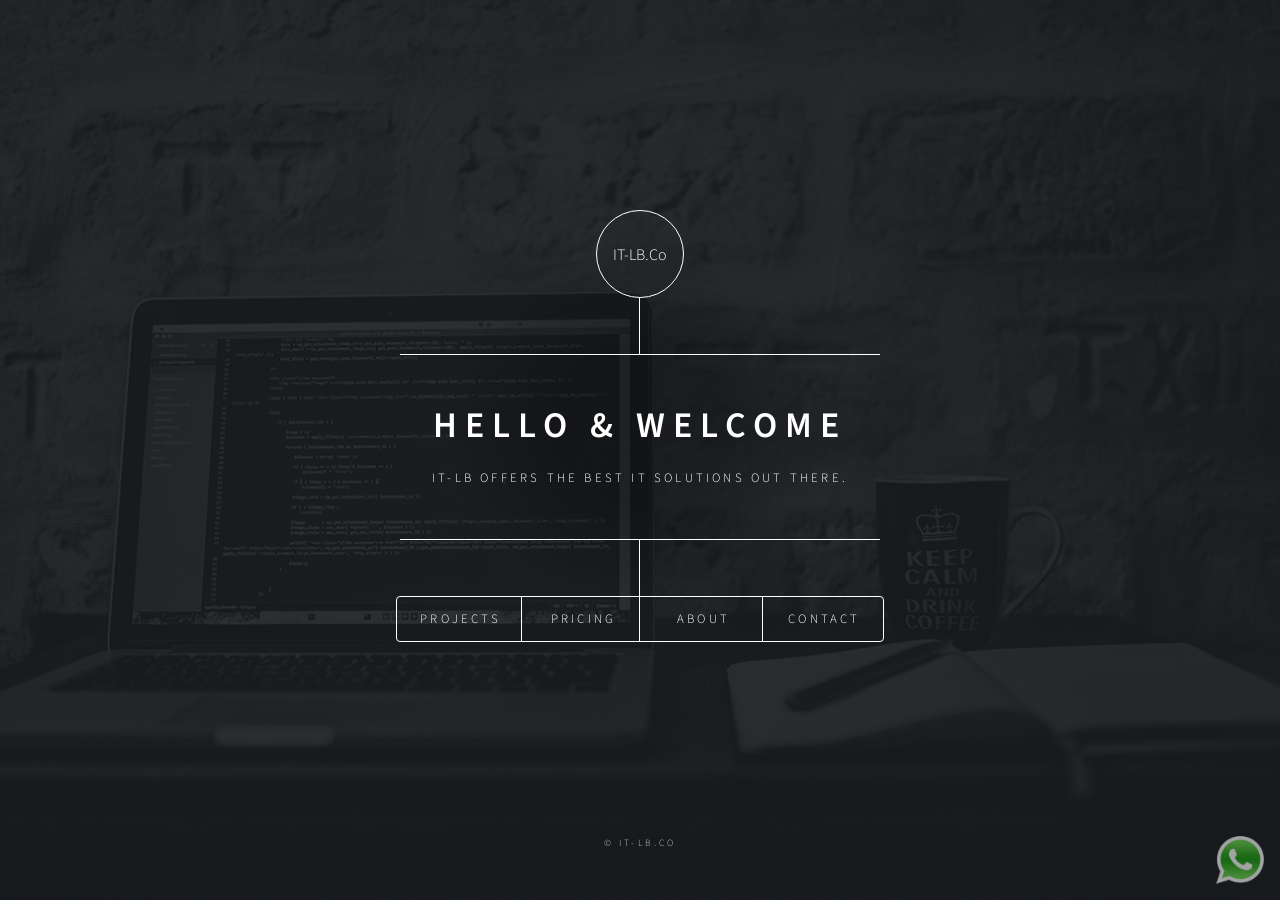
==== index.html @ b52483f4 "align buttons" ====
<!DOCTYPE html>
<!--
	it-lb.co by it-lb.co
	it-lb.co | @ice

-->
<html>
  <head>
    <title>IT-LB.Co | IT Solutions</title>
    <link rel="icon" href="/images/favicon.ico" type="image/x-icon" />
    <meta charset="utf-8" />
    <meta
      name="viewport"
      content="width=device-width, initial-scale=1, user-scalable=no"
    />

    <link rel="stylesheet" href="assets/css/main.css" />
    <noscript
      ><link rel="stylesheet" href="assets/css/noscript.css"
    /></noscript>
  </head>
  <body class="is-preload">
    <!-- Wrapper -->
    <div id="wrapper">
      <!-- Header -->
      <header id="header">
        <div class="logo">
          <span class="icon">IT-LB.Co</span>
          <!--<span class="icon fa-sith">IT-LB.Co</span>-->
        </div>
        <div class="content">
          <div class="inner">
            <h1>Hello &amp Welcome</h1>
            <p>
              It-Lb Offers The Best IT Solutions Out There.
            </p>
          </div>
        </div>
        <nav>
          <ul>
            <li><a href="#work">projects</a></li>
            <li><a href="#pricing">Pricing</a></li>
            <li><a href="#about">About</a></li>
            <li><a href="#contact">Contact</a></li>
          </ul>
        </nav>
      </header>

      <!-- Main -->
      <div class="articles" id="main">
        <!-- Work -->
        <article id="work">
          <h2 class="major">Projects</h2>
          <span class="image main">
            <span class="image main">
              <p class="text1">Check Out Some Of Our Work Here.</p>
            </span>

            <span class="image main">
              <span class="image.fit">
                <img class="image left" src="/images/kd.png" width:"40%" alt=""
                />
                <a class="link" href="https://www.kd-co.com" target="_blank"
                  >Kd-Co.com.com | Website <br />
                  <p>General Trading &amp Contrating</p>
                </a>
              </span>
            </span>
            <span class="image main">
              <span class="image.fit">
                <img class="image left" src="/images/wk.png" width:"40%" alt=""
                />
                <a class="link" href="https://www.wkfacades.com" target="_blank"
                  >Wkfacades.com | Website <br />
                  <p>Facade Services</p></a
                >
              </span>
            </span>
            <span class="image main">
              <span class="image.fit">
                <img class="image left" src="/images/blood.png" width:"40%"
                alt="" />
                <a class="link" href="#work" target=""
                  >Blood Donation | App <br />
                  <p>Blood Donation Lebanon</p></a
                >
              </span>
            </span>
            <span class="image main">
              <span class="image.fit">
                <img class="image left" src="/images/it-lb.png" width:"40%"
                alt="" />
                <a class="link" href="https://www.it-lb.co" target=""
                  >IT-LB.Co| Website <br />
                  <p>You Are Here</p></a
                >
              </span>
            </span>
            <span class="image.fit">
              <hr />
              <div class="work1">
                <p class="work11">
                  Let's Work Together!
                  <button
                    class="contact1"
                    onclick="window.location.href='#contact'"
                  >
                    Contact
                  </button>
                </p>
              </div>
            </span>
          </span>
        </article>

        <!-- pricing -->
        <article id="pricing">
          <h2 class="major">Pricing</h2>
          <h3>Cheapest Offers Out There. Starting At FREE Hosting</h3>

          <span class="image fit">
            <ul class="price-list">
              <li>
                <h2>Basic</h2>
                <h3>
                  - FREE Hosting Offer Save up to $150 Annually<br />
                  - Starting At $50 For Full Custom Site<br />
                  - Perfect For Small To Medium Businesses, Portfoilios &amp
                  Anyone Who Wants An Online Presence<br />
                  - One Custom Domain Email You Can Send And Receive From<br />
                  - Mobile Friendly &amp RESPONSIVE <br />
                </h3>
              </li>
              <li>
                <h2>Advanced</h2>
                <h3>
                  - Take Your Site To The Next Level<br />
                  - Full Custom Site Tailored To Your Needs<br />
                  - Suits Any Business, Portfoilios &amp Anyone Who Wants An
                  Online Presence<br />
                  - Fully Mobile Friendly &amp RESPONSIVE <br />
                  - Packed With Features <br />
                  - SEO Optimized <br />
                </h3>
              </li>
            </ul>

            <span class="image main">
              <hr />
              <div class="work1">
                <p class="work11">
                  Let's Work Together!<button
                    class="contact1"
                    onclick="window.location.href='#contact'"
                  >
                    Contact
                  </button>
                </p>
              </div>
            </span>
          </span>
        </article>

        <!-- About -->
        <article id="about">
          <h2 class="major">About</h2>

          <h3>
            IT-Lb.co Is Lebanon Based, We Offer Quality IT Solutions That Suits
            your Business Needs.<br /><br />
            A Web Presence Is Key For Any Company That Has To Compete In This
            Evergrowing internet world.<br /><br />
            Get Your Website Tailor Built To Your Needs Today<br />
          </h3>
          <span class="image main">
            <hr />
            <div class="work1">
              <p class="work11">
                View Some Of Our Projects<button
                  class="contact1"
                  onclick="window.location.href='#work'"
                >
                  Projects
                </button>
              </p>
            </div>

            <hr />
            <div class="work1">
              <p class="work12">
                Contact Us Here<button
                  class="contact11"
                  onclick="window.location.href='#contact'"
                >
                  Contact
                </button>
              </p>
            </div>
          </span>
        </article>

        <!-- Contact -->
        <article id="contact">
          <h2 class="major">Contact</h2>
          <h3>Get In Touch Today To Build Your Next Project</h3>

          <form method="post" action="https://formspree.io/xyynpwwl">
            <div class="fields">
              <div class="field half">
                <label for="name">Name</label>
                <input type="text" name="name" id="name" />
              </div>
              <div class="field half">
                <label for="email">Email</label>
                <input type="text" name="email" id="email" />
              </div>
              <div class="field">
                <label for="message">Message</label>
                <textarea name="message" id="message" rows="4"></textarea>
              </div>
            </div>
            <ul class="actions">
              <li>
                <input type="submit" value="Send Message" class="primary" />
              </li>
              <li><input type="reset" value="Reset" /></li>
            </ul>
          </form>
        </article>
      </div>

      <!-- Footer -->
      <footer id="footer">
        <p class="copyright">&copy; it-lb.co</p>
      </footer>
    </div>
    <div id="wa">
      <a href="https://api.whatsapp.com/send?phone=96171290661" target="_blank">
        <img src="/images/wa-logo.png" alt="WhatsApp" />
      </a>
      <!--<img href="" src="/images/wa-logo.png" alt="">-->
    </div>

    <!-- BG -->
    <div id="bg"></div>

    <!-- Scripts -->
    <script src="assets/js/jquery.min.js"></script>
    <script src="assets/js/browser.min.js"></script>
    <script src="assets/js/breakpoints.min.js"></script>
    <script src="assets/js/util.js"></script>
    <script src="assets/js/main.js"></script>
  </body>
</html>
---- assets/css/main.css ----
@import url(fontawesome-all.min.css);
@import url("https://fonts.googleapis.com/css?family=Source+Sans+Pro:300italic,600italic,300,600");

/*
	Dimension by HTML5 UP
	html5up.net | @ajlkn
	Free for personal and commercial use under the CCA 3.0 license (html5up.net/license)
*/

html,
body,
div,
span,
applet,
object,
iframe,
h1,
h2,
h3,
h4,
h5,
h6,
p,
blockquote,
pre,
a,
abbr,
acronym,
address,
big,
cite,
code,
del,
dfn,
em,
img,
ins,
kbd,
q,
s,
samp,
small,
strike,
strong,
sub,
sup,
tt,
var,
b,
u,
i,
center,
dl,
dt,
dd,
ol,
ul,
li,
fieldset,
form,
label,
legend,
table,
caption,
tbody,
tfoot,
thead,
tr,
th,
td,
article,
aside,
canvas,
details,
embed,
figure,
figcaption,
footer,
header,
hgroup,
menu,
nav,
output,
ruby,
section,
summary,
time,
mark,
audio,
video {
  margin: 0;
  padding: 0;
  border: 0;
  font-size: 100%;
  font: inherit;
  vertical-align: baseline;
}

article,
aside,
details,
figcaption,
figure,
footer,
header,
hgroup,
menu,
nav,
section {
  display: block;
}

body {
  line-height: 1;
}

ol,
ul {
  list-style: none;
}

blockquote,
q {
  quotes: none;
}

blockquote:before,
blockquote:after,
q:before,
q:after {
  content: "";
  content: none;
}

table {
  border-collapse: collapse;
  border-spacing: 0;
}

body {
  -webkit-text-size-adjust: none;
}

mark {
  background-color: transparent;
  color: inherit;
}

input::-moz-focus-inner {
  border: 0;
  padding: 0;
}

input,
select,
textarea {
  -moz-appearance: none;
  -webkit-appearance: none;
  -ms-appearance: none;
  appearance: none;
}

/* Basic */

@-ms-viewport {
  width: device-width;
}

@media screen and (max-width: 480px) {
  html,
  body {
    min-width: 320px;
  }
}

html {
  box-sizing: border-box;
}

*,
*:before,
*:after {
  box-sizing: inherit;
}

body {
  background: #1b1f22;
}

body.is-preload *,
body.is-preload *:before,
body.is-preload *:after {
  -moz-animation: none !important;
  -webkit-animation: none !important;
  -ms-animation: none !important;
  animation: none !important;
  -moz-transition: none !important;
  -webkit-transition: none !important;
  -ms-transition: none !important;
  transition: none !important;
}

/* Type */

html {
  font-size: 16pt;
}

@media screen and (max-width: 1680px) {
  html {
    font-size: 12pt;
  }
}

@media screen and (max-width: 736px) {
  html {
    font-size: 11pt;
  }
  #work {
    display: -ms-flexbox !important;
  }
  #work .work1 {
    max-width: 100%;
    align-items: inherit !important;
  }
  #work .work1 .contact1 {
    margin-left: 10pt !important;
    max-width: 100%;
    font-size: 8pt;
    text-align: center !important;
  }
  #work .work11 {
    max-width: 100%;
    font-size: 12pt;
    text-align: center !important;
  }
  #pricing {
    display: -ms-flexbox !important;
  }
  #pricing .work1 {
    max-width: 100%;
    align-items: inherit !important;
  }
  #pricing .work1 .contact1 {
    margin-left: 10pt !important;
    max-width: 100%;
    font-size: 9pt;
    text-align: center !important;
  }
  #pricing .work11 {
    max-width: 100%;
    font-size: 12pt;
    text-align: center !important;
  }
  #about {
    display: -ms-flexbox !important;
  }
  #about .work1 {
    max-width: 100%;
    align-items: inherit !important;
  }
  #about .work1 .contact1 {
    margin-left: 3pt !important;
    max-width: 100%;
    font-size: 8pt;
    text-align: center !important;
  }
  #about .work1 .contact11 {
    margin-left: 50pt !important;
    max-width: 100%;
    font-size: 8pt;
    text-align: center !important;
  }
  #about .work11 {
    max-width: 100%;
    font-size: 12pt;
    text-align: center !important;
  }
  #about .work12 {
    padding-left: 2pt !important;
    max-width: 100%;
    font-size: 12pt;
    text-align: center !important;
  }
}

@media screen and (max-width: 360px) {
  html {
    font-size: 10pt;
  }
}

body,
input,
select,
textarea {
  color: #ffffff;
  font-family: "Source Sans Pro", sans-serif;
  font-weight: 300;
  font-size: 1rem;
  line-height: 1.65;
}

a {
  -moz-transition: color 0.2s ease-in-out, background-color 0.2s ease-in-out,
    border-bottom-color 0.2s ease-in-out;
  -webkit-transition: color 0.2s ease-in-out, background-color 0.2s ease-in-out,
    border-bottom-color 0.2s ease-in-out;
  -ms-transition: color 0.2s ease-in-out, background-color 0.2s ease-in-out,
    border-bottom-color 0.2s ease-in-out;
  transition: color 0.2s ease-in-out, background-color 0.2s ease-in-out,
    border-bottom-color 0.2s ease-in-out;
  border-bottom: dotted 1px rgba(255, 255, 255, 0.5);
  text-decoration: none;
  color: inherit;
}

a:hover {
  border-bottom-color: transparent;
}

strong,
b {
  color: #ffffff;
  font-weight: 600;
}

em,
i {
  font-style: italic;
}

p {
  margin: 0 0 2rem 0;
}

h1,
h4,
h5,
h6 {
  color: #ffffff;
  font-weight: 600;
  line-height: 1.5;
  margin: 0 0 1rem 0;
  text-transform: uppercase;
  letter-spacing: 0.2rem;
}
h2,
h3 {
  color: #ffffff;
  font-weight: 600;
  line-height: 1.5;
  margin: 0 0 1rem 0;

  letter-spacing: 0.2rem;
}
h1 a,
h2 a,
h3 a,
h4 a,
h5 a,
h6 a {
  color: inherit;
  text-decoration: none;
}

h1.major,
h2.major,
h3.major,
h4.major,
h5.major,
h6.major {
  border-bottom: solid 1px #ffffff;
  width: -moz-max-content;
  width: -webkit-max-content;
  width: -ms-max-content;
  width: max-content;
  padding-bottom: 0.5rem;
  margin: 0 0 2rem 0;
}

h1 {
  font-size: 2.25rem;
  line-height: 1.3;
  letter-spacing: 0.5rem;
}

h2 {
  font-size: 1.5rem;
  line-height: 1.4;
  letter-spacing: 0.5rem;
}

h3 {
  font-size: 1rem;
}

h4 {
  font-size: 0.8rem;
}

h5 {
  font-size: 0.7rem;
}

h6 {
  font-size: 0.6rem;
}

@media screen and (max-width: 736px) {
  h1 {
    font-size: 1.75rem;
    line-height: 1.4;
  }

  h2 {
    font-size: 1.25em;
    line-height: 1.5;
  }
}

sub {
  font-size: 0.8rem;
  position: relative;
  top: 0.5rem;
}

sup {
  font-size: 0.8rem;
  position: relative;
  top: -0.5rem;
}

blockquote {
  border-left: solid 4px #ffffff;
  font-style: italic;
  margin: 0 0 2rem 0;
  padding: 0.5rem 0 0.5rem 2rem;
}

code {
  background: rgba(255, 255, 255, 0.075);
  border-radius: 4px;
  font-family: "Courier New", monospace;
  font-size: 0.9rem;
  margin: 0 0.25rem;
  padding: 0.25rem 0.65rem;
}

pre {
  -webkit-overflow-scrolling: touch;
  font-family: "Courier New", monospace;
  font-size: 0.9rem;
  margin: 0 0 2rem 0;
}

pre code {
  display: block;
  line-height: 1.75;
  padding: 1rem 1.5rem;
  overflow-x: auto;
}

hr {
  border: 0;
  border-bottom: solid 1px #ffffff;
  margin: 2.75rem 0;
}

.align-left {
  text-align: left;
}

.align-center {
  text-align: center;
}

.align-right {
  text-align: right;
}

/* Form */

form {
  margin: 0 0 2rem 0;
}

form > :last-child {
  margin-bottom: 0;
}

form > .fields {
  display: -moz-flex;
  display: -webkit-flex;
  display: -ms-flex;
  display: flex;

  -moz-flex-wrap: wrap;
  -webkit-flex-wrap: wrap;
  -ms-flex-wrap: wrap;
  flex-wrap: wrap;
  width: calc(100% + 3rem);
  margin: -1.5rem 0 2rem -1.5rem;
}

form > .fields > .field {
  -moz-flex-grow: 0;
  -webkit-flex-grow: 0;
  -ms-flex-grow: 0;
  flex-grow: 0;
  -moz-flex-shrink: 0;
  -webkit-flex-shrink: 0;
  -ms-flex-shrink: 0;
  flex-shrink: 0;
  padding: 1.5rem 0 0 1.5rem;
  width: calc(100% - 1.5rem);
}

form > .fields > .field.half {
  width: calc(50% - 0.75rem);
}

form > .fields > .field.third {
  width: calc(100% / 3 - 0.5rem);
}

form > .fields > .field.quarter {
  width: calc(25% - 0.375rem);
}

@media screen and (max-width: 480px) {
  form > .fields {
    width: calc(100% + 3rem);
    margin: -1.5rem 0 2rem -1.5rem;
  }

  form > .fields > .field {
    padding: 1.5rem 0 0 1.5rem;
    width: calc(100% - 1.5rem);
  }

  form > .fields > .field.half {
    width: calc(100% - 1.5rem);
  }

  form > .fields > .field.third {
    width: calc(100% - 1.5rem);
  }

  form > .fields > .field.quarter {
    width: calc(100% - 1.5rem);
  }
}

label {
  color: #ffffff;
  display: block;
  font-size: 0.8rem;
  font-weight: 300;
  letter-spacing: 0.2rem;
  line-height: 1.5;
  margin: 0 0 1rem 0;
  text-transform: uppercase;
}

input[type="text"],
input[type="password"],
input[type="email"],
input[type="tel"],
select,
textarea {
  -moz-appearance: none;
  -webkit-appearance: none;
  -ms-appearance: none;
  appearance: none;
  -moz-transition: border-color 0.2s ease-in-out, box-shadow 0.2s ease-in-out,
    background-color 0.2s ease-in-out;
  -webkit-transition: border-color 0.2s ease-in-out, box-shadow 0.2s ease-in-out,
    background-color 0.2s ease-in-out;
  -ms-transition: border-color 0.2s ease-in-out, box-shadow 0.2s ease-in-out,
    background-color 0.2s ease-in-out;
  transition: border-color 0.2s ease-in-out, box-shadow 0.2s ease-in-out,
    background-color 0.2s ease-in-out;
  background-color: transparent;
  border-radius: 4px;
  border: solid 1px #ffffff;
  color: inherit;
  display: block;
  outline: 0;
  padding: 0 1rem;
  text-decoration: none;
  width: 100%;
}

input[type="text"]:invalid,
input[type="password"]:invalid,
input[type="email"]:invalid,
input[type="tel"]:invalid,
select:invalid,
textarea:invalid {
  box-shadow: none;
}

input[type="text"]:focus,
input[type="password"]:focus,
input[type="email"]:focus,
input[type="tel"]:focus,
select:focus,
textarea:focus {
  background: rgba(255, 255, 255, 0.075);
  border-color: #ffffff;
  box-shadow: 0 0 0 1px #ffffff;
}

select {
  background-image: url("data:image/svg+xml;charset=utf8,%3Csvg xmlns='http://www.w3.org/2000/svg' width='40' height='40' preserveAspectRatio='none' viewBox='0 0 40 40'%3E%3Cpath d='M9.4,12.3l10.4,10.4l10.4-10.4c0.2-0.2,0.5-0.4,0.9-0.4c0.3,0,0.6,0.1,0.9,0.4l3.3,3.3c0.2,0.2,0.4,0.5,0.4,0.9 c0,0.4-0.1,0.6-0.4,0.9L20.7,31.9c-0.2,0.2-0.5,0.4-0.9,0.4c-0.3,0-0.6-0.1-0.9-0.4L4.3,17.3c-0.2-0.2-0.4-0.5-0.4-0.9 c0-0.4,0.1-0.6,0.4-0.9l3.3-3.3c0.2-0.2,0.5-0.4,0.9-0.4S9.1,12.1,9.4,12.3z' fill='%23ffffff' /%3E%3C/svg%3E");
  background-size: 1.25rem;
  background-repeat: no-repeat;
  background-position: calc(100% - 1rem) center;
  height: 2.75rem;
  padding-right: 2.75rem;
  text-overflow: ellipsis;
}

select option {
  color: #ffffff;
  background: #1b1f22;
}

select:focus::-ms-value {
  background-color: transparent;
}

select::-ms-expand {
  display: none;
}

input[type="text"],
input[type="password"],
input[type="email"],
select {
  height: 2.75rem;
}

textarea {
  padding: 0.75rem 1rem;
}

input[type="checkbox"],
input[type="radio"] {
  -moz-appearance: none;
  -webkit-appearance: none;
  -ms-appearance: none;
  appearance: none;
  display: block;
  float: left;
  margin-right: -2rem;
  opacity: 0;
  width: 1rem;
  z-index: -1;
}

input[type="checkbox"] + label,
input[type="radio"] + label {
  text-decoration: none;
  -moz-user-select: none;
  -webkit-user-select: none;
  -ms-user-select: none;
  user-select: none;
  color: #ffffff;
  cursor: pointer;
  display: inline-block;
  font-size: 0.8rem;
  font-weight: 300;
  margin: 0 0 0.5rem 0;
  padding-left: 2.65rem;
  padding-right: 0.75rem;
  position: relative;
}

input[type="checkbox"] + label:before,
input[type="radio"] + label:before {
  -moz-osx-font-smoothing: grayscale;
  -webkit-font-smoothing: antialiased;
  display: inline-block;
  font-style: normal;
  font-variant: normal;
  text-rendering: auto;
  line-height: 1;
  text-transform: none !important;
  font-family: "Font Awesome 5 Free";
  font-weight: 900;
}

input[type="checkbox"] + label:before,
input[type="radio"] + label:before {
  -moz-transition: border-color 0.2s ease-in-out, box-shadow 0.2s ease-in-out,
    background-color 0.2s ease-in-out;
  -webkit-transition: border-color 0.2s ease-in-out, box-shadow 0.2s ease-in-out,
    background-color 0.2s ease-in-out;
  -ms-transition: border-color 0.2s ease-in-out, box-shadow 0.2s ease-in-out,
    background-color 0.2s ease-in-out;
  transition: border-color 0.2s ease-in-out, box-shadow 0.2s ease-in-out,
    background-color 0.2s ease-in-out;
  border-radius: 4px;
  border: solid 1px #ffffff;
  content: "";
  display: inline-block;
  height: 1.65rem;
  left: 0;
  line-height: 1.65rem;
  position: absolute;
  text-align: center;
  top: -0.15rem;
  width: 1.65rem;
}

input[type="checkbox"]:checked + label:before,
input[type="radio"]:checked + label:before {
  background: #ffffff !important;
  border-color: #ffffff !important;
  color: #1b1f22;
  content: "\f00c";
}

input[type="checkbox"]:focus + label:before,
input[type="radio"]:focus + label:before {
  background: rgba(255, 255, 255, 0.075);
  border-color: #ffffff;
  box-shadow: 0 0 0 1px #ffffff;
}

input[type="checkbox"] + label:before {
  border-radius: 4px;
}

input[type="radio"] + label:before {
  border-radius: 100%;
}

::-webkit-input-placeholder {
  color: rgba(255, 255, 255, 0.5) !important;
  opacity: 1;
}

:-moz-placeholder {
  color: rgba(255, 255, 255, 0.5) !important;
  opacity: 1;
}

::-moz-placeholder {
  color: rgba(255, 255, 255, 0.5) !important;
  opacity: 1;
}

:-ms-input-placeholder {
  color: rgba(255, 255, 255, 0.5) !important;
  opacity: 1;
}

.formerize-placeholder {
  color: rgba(255, 255, 255, 0.5) !important;
  opacity: 1;
}

/* Box */

.box {
  border-radius: 4px;
  border: solid 1px #ffffff;
  margin-bottom: 2rem;
  padding: 1.5em;
}

.box > :last-child,
.box > :last-child > :last-child,
.box > :last-child > :last-child > :last-child {
  margin-bottom: 0;
}

.box.alt {
  border: 0;
  border-radius: 0;
  padding: 0;
}

/* Icon */

.icon {
  text-decoration: none;
  border-bottom: none;
  position: relative;
}

.icon:before {
  -moz-osx-font-smoothing: grayscale;
  -webkit-font-smoothing: antialiased;
  display: inline-block;
  font-style: normal;
  font-variant: normal;
  text-rendering: auto;
  line-height: 1;
  text-transform: none !important;
  font-family: "Font Awesome 5 Free";
  font-weight: 400;
}

.icon > .label {
  display: none;
}

.icon:before {
  line-height: inherit;
}

.icon.solid:before {
  font-weight: 900;
}

.icon.brands:before {
  font-family: "Font Awesome 5 Brands";
}

/* Image */

.image {
  border-radius: 4px;
  border: 0;
  display: inline-block;
  position: relative;
}

.image:before {
  pointer-events: none;

  background-image: url("../../images/overlay.png");
  background-color: rgba(19, 21, 25, 0.5);
  border-radius: 4px;
  content: "";
  display: block;
  height: 100%;
  left: 0;
  opacity: 0.5;
  position: absolute;
  top: 0;
  width: 100%;
}

.image img {
  border-radius: 4px;
  display: block;
  max-width: 40%;
}

.image.left,
.image.right {
  max-width: 40%;
}

.image.left img,
.image.right img {
  width: 100%;
}

.image.left {
  float: left;
  padding: 0 1.5em 0 0;
  top: 0em;
}

.image.right {
  float: right;
  padding: 0 0 1em 1.5em;
  top: 0.25em;
}

.image.fit {
  display: block;
  margin: 0 0 1rem 0;
  width: 100%;
  align-items: center;
  align-self: center;
}

.image.fit img {
  width: 40%;
  max-width: 40%;
}

.image.main {
  display: block;
  margin: 1.5rem 0;
  width: 100%;

  float: right;
  text-align: center;
}

.image.main img {
  width: 100%;
}

@media screen and (max-width: 736px) {
  .image.main {
    margin: 2rem 0;
  }
}

@media screen and (max-width: 480px) {
  .image.main {
    margin: 1.5rem 0;
  }
}

/* List */

ol {
  list-style: decimal;
  margin: 0 0 2rem 0;
  padding-left: 1.25em;
}

ol li {
  padding-left: 0.25em;
}

ul {
  list-style: disc;
  margin: 0 0 2rem 0;
  padding-left: 1em;
}

ul li {
  padding-left: 0.5em;
}

ul.alt {
  list-style: none;
  padding-left: 0;
}

ul.alt li {
  border-top: solid 1px #ffffff;
  padding: 0.5em 0;
}

ul.alt li:first-child {
  border-top: 0;
  padding-top: 0;
}

dl {
  margin: 0 0 2rem 0;
}

dl dt {
  display: block;
  font-weight: 600;
  margin: 0 0 1rem 0;
}

dl dd {
  margin-left: 2rem;
}

/* Actions */

ul.actions {
  display: -moz-flex;
  display: -webkit-flex;
  display: -ms-flex;
  display: flex;
  cursor: default;
  list-style: none;
  margin-left: -1rem;
  padding-left: 0;
}

ul.actions li {
  padding: 0 0 0 1rem;
  vertical-align: middle;
}

ul.actions.special {
  -moz-justify-content: center;
  -webkit-justify-content: center;
  -ms-justify-content: center;
  justify-content: center;
  width: 100%;
  margin-left: 0;
}

ul.actions.special li:first-child {
  padding-left: 0;
}

ul.actions.stacked {
  -moz-flex-direction: column;
  -webkit-flex-direction: column;
  -ms-flex-direction: column;
  flex-direction: column;
  margin-left: 0;
}

ul.actions.stacked li {
  padding: 1.3rem 0 0 0;
}

ul.actions.stacked li:first-child {
  padding-top: 0;
}

ul.actions.fit {
  width: calc(100% + 1rem);
}

ul.actions.fit li {
  -moz-flex-grow: 1;
  -webkit-flex-grow: 1;
  -ms-flex-grow: 1;
  flex-grow: 1;
  -moz-flex-shrink: 1;
  -webkit-flex-shrink: 1;
  -ms-flex-shrink: 1;
  flex-shrink: 1;
  width: 100%;
}

ul.actions.fit li > * {
  width: 100%;
}

ul.actions.fit.stacked {
  width: 50%;
}

@media screen and (max-width: 480px) {
  ul.actions:not(.fixed) {
    -moz-flex-direction: column;
    -webkit-flex-direction: column;
    -ms-flex-direction: column;
    flex-direction: column;
    margin-left: 0;
    width: 100% !important;
  }

  ul.actions:not(.fixed) li {
    -moz-flex-grow: 1;
    -webkit-flex-grow: 1;
    -ms-flex-grow: 1;
    flex-grow: 1;
    -moz-flex-shrink: 1;
    -webkit-flex-shrink: 1;
    -ms-flex-shrink: 1;
    flex-shrink: 1;
    padding: 1rem 0 0 0;
    text-align: center;
    width: 100%;
  }

  ul.actions:not(.fixed) li > * {
    width: 100%;
  }

  ul.actions:not(.fixed) li:first-child {
    padding-top: 0;
  }

  ul.actions:not(.fixed) li input[type="submit"],
  ul.actions:not(.fixed) li input[type="reset"],
  ul.actions:not(.fixed) li input[type="button"],
  ul.actions:not(.fixed) li button,
  ul.actions:not(.fixed) li .button {
    width: 100%;
  }

  ul.actions:not(.fixed) li input[type="submit"].icon:before,
  ul.actions:not(.fixed) li input[type="reset"].icon:before,
  ul.actions:not(.fixed) li input[type="button"].icon:before,
  ul.actions:not(.fixed) li button.icon:before,
  ul.actions:not(.fixed) li .button.icon:before {
    margin-left: -0.5em;
  }
}

/* Icons */

ul.icons {
  cursor: default;
  list-style: none;
  padding-left: 0;
}

ul.icons li {
  display: inline-block;
  padding: 0 0.75em 0 0;
}

ul.icons li:last-child {
  padding-right: 0;
}

ul.icons li a {
  border-radius: 100%;
  box-shadow: inset 0 0 0 1px #ffffff;
  display: inline-block;
  height: 2.25rem;
  line-height: 2.25rem;
  text-align: center;
  width: 2.25rem;
}

ul.icons li a:hover {
  background-color: rgba(255, 255, 255, 0.075);
}

ul.icons li a:active {
  background-color: rgba(255, 255, 255, 0.175);
}

/* Table */

.table-wrapper {
  -webkit-overflow-scrolling: touch;
  overflow-x: auto;
}

table {
  margin: 0 0 2rem 0;
  width: 100%;
}

table tbody tr {
  border: solid 1px #ffffff;
  border-left: 0;
  border-right: 0;
}

table tbody tr:nth-child(2n + 1) {
  background-color: rgba(255, 255, 255, 0.075);
}

table td {
  padding: 0.75em 0.75em;
}

table th {
  color: #ffffff;
  font-size: 0.9em;
  font-weight: 600;
  padding: 0 0.75em 0.75em 0.75em;
  text-align: left;
}

table thead {
  border-bottom: solid 2px #ffffff;
}

table tfoot {
  border-top: solid 2px #ffffff;
}

table.alt {
  border-collapse: separate;
}

table.alt tbody tr td {
  border: solid 1px #ffffff;
  border-left-width: 0;
  border-top-width: 0;
}

table.alt tbody tr td:first-child {
  border-left-width: 1px;
}

table.alt tbody tr:first-child td {
  border-top-width: 1px;
}

table.alt thead {
  border-bottom: 0;
}

table.alt tfoot {
  border-top: 0;
}

/* Button */

input[type="submit"],
input[type="reset"],
input[type="button"],
button,
.button {
  -moz-appearance: none;
  -webkit-appearance: none;
  -ms-appearance: none;
  appearance: none;
  -moz-transition: background-color 0.2s ease-in-out, color 0.2s ease-in-out;
  -webkit-transition: background-color 0.2s ease-in-out, color 0.2s ease-in-out;
  -ms-transition: background-color 0.2s ease-in-out, color 0.2s ease-in-out;
  transition: background-color 0.2s ease-in-out, color 0.2s ease-in-out;
  background-color: transparent;
  border-radius: 4px;
  border: 0;
  box-shadow: inset 0 0 0 1px #ffffff;
  color: #ffffff !important;
  cursor: pointer;
  display: inline-block;
  font-size: 0.8rem;
  font-weight: 300;
  height: 2.75rem;
  letter-spacing: 0.2rem;
  line-height: 2.75rem;
  outline: 0;
  padding: 0 1.25rem 0 1.35rem;
  text-align: center;
  text-decoration: none;
  text-transform: uppercase;
  white-space: nowrap;
}

input[type="submit"]:hover,
input[type="reset"]:hover,
input[type="button"]:hover,
button:hover,
.button:hover {
  background-color: rgba(255, 255, 255, 0.075);
}

input[type="submit"]:active,
input[type="reset"]:active,
input[type="button"]:active,
button:active,
.button:active {
  background-color: rgba(255, 255, 255, 0.175);
}

input[type="submit"].icon:before,
input[type="reset"].icon:before,
input[type="button"].icon:before,
button.icon:before,
.button.icon:before {
  margin-right: 0.5em;
}

input[type="submit"].fit,
input[type="reset"].fit,
input[type="button"].fit,
button.fit,
.button.fit {
  width: 100%;
}

input[type="submit"].small,
input[type="reset"].small,
input[type="button"].small,
button.small,
.button.small {
  font-size: 0.6rem;
  height: 2.0625rem;
  line-height: 2.0625rem;
}

input[type="submit"].primary,
input[type="reset"].primary,
input[type="button"].primary,
button.primary,
.button.primary {
  background-color: #ffffff;
  color: #1b1f22 !important;
  font-weight: 600;
}

input[type="submit"].disabled,
input[type="submit"]:disabled,
input[type="reset"].disabled,
input[type="reset"]:disabled,
input[type="button"].disabled,
input[type="button"]:disabled,
button.disabled,
button:disabled,
.button.disabled,
.button:disabled {
  pointer-events: none;
  cursor: default;
  opacity: 0.25;
}

input[type="submit"],
input[type="reset"],
input[type="button"],
button {
  line-height: calc(2.75rem - 2px);
}

/* BG */

#bg {
  -moz-transform: scale(1);
  -webkit-transform: scale(1);
  -ms-transform: scale(1);
  transform: scale(1);
  -webkit-backface-visibility: hidden;
  position: fixed;
  top: 0;
  left: 0;
  width: 100%;
  height: 100vh;
  z-index: 1;
}

#bg:before,
#bg:after {
  content: "";
  display: block;
  position: absolute;
  top: 0;
  left: 0;
  width: 100%;
  height: 100%;
}

#bg:before {
  -moz-transition: background-color 2.5s ease-in-out;
  -webkit-transition: background-color 2.5s ease-in-out;
  -ms-transition: background-color 2.5s ease-in-out;
  transition: background-color 2.5s ease-in-out;
  -moz-transition-delay: 0.75s;
  -webkit-transition-delay: 0.75s;
  -ms-transition-delay: 0.75s;
  transition-delay: 0.75s;
  background-image: linear-gradient(
      to top,
      rgba(19, 21, 25, 0.5),
      rgba(19, 21, 25, 0.5)
    ),
    url("../../images/overlay.png");
  background-size: auto, 256px 256px;
  background-position: center, center;
  background-repeat: no-repeat, repeat;
  z-index: 2;
}

#bg:after {
  -moz-transform: scale(1.125);
  -webkit-transform: scale(1.125);
  -ms-transform: scale(1.125);
  transform: scale(1.125);
  -moz-transition: -moz-transform 0.325s ease-in-out,
    -moz-filter 0.325s ease-in-out;
  -webkit-transition: -webkit-transform 0.325s ease-in-out,
    -webkit-filter 0.325s ease-in-out;
  -ms-transition: -ms-transform 0.325s ease-in-out,
    -ms-filter 0.325s ease-in-out;
  transition: transform 0.325s ease-in-out, filter 0.325s ease-in-out;
  background-image: url("../../images/mainBG1.png");
  opacity: 0.2;
  background-position: center;
  background-size: cover;
  background-repeat: no-repeat;
  z-index: 1;
}

body.is-article-visible #bg:after {
  -moz-transform: scale(1.0825);
  -webkit-transform: scale(1.0825);
  -ms-transform: scale(1.0825);
  transform: scale(1.0825);
  -moz-filter: blur(0.2rem);
  -webkit-filter: blur(0.2rem);
  -ms-filter: blur(0.2rem);
  filter: blur(0.2rem);
}

body.is-preload #bg:before {
  background-color: #000000;
}

/* Wrapper */

#wrapper {
  display: -moz-flex;
  display: -webkit-flex;
  display: -ms-flex;
  display: flex;
  -moz-flex-direction: column;
  -webkit-flex-direction: column;
  -ms-flex-direction: column;
  flex-direction: column;
  -moz-align-items: center;
  -webkit-align-items: center;
  -ms-align-items: center;
  align-items: center;
  -moz-justify-content: space-between;
  -webkit-justify-content: space-between;
  -ms-justify-content: space-between;
  justify-content: space-between;
  position: relative;
  min-height: 100vh;
  width: 100%;
  padding: 4rem 2rem;
  z-index: 3;
}

#wrapper:before {
  content: "";
  display: block;
}

@media screen and (max-width: 1680px) {
  #wrapper {
    padding: 3rem 2rem;
  }
}

@media screen and (max-width: 736px) {
  #wrapper {
    padding: 2rem 1rem;
  }
}
@media screen and (max-width: 736px) {
  #wrapper {
    padding: 2rem 1rem;
  }
}

@media screen and (max-width: 480px) {
  #wrapper {
    padding: 1rem;
  }
}

/* Header */

#header {
  display: -moz-flex;
  display: -webkit-flex;
  display: -ms-flex;
  display: flex;
  -moz-flex-direction: column;
  -webkit-flex-direction: column;
  -ms-flex-direction: column;
  flex-direction: column;
  -moz-align-items: center;
  -webkit-align-items: center;
  -ms-align-items: center;
  align-items: center;
  -moz-transition: -moz-transform 0.325s ease-in-out,
    -moz-filter 0.325s ease-in-out, opacity 0.325s ease-in-out;
  -webkit-transition: -webkit-transform 0.325s ease-in-out,
    -webkit-filter 0.325s ease-in-out, opacity 0.325s ease-in-out;
  -ms-transition: -ms-transform 0.325s ease-in-out,
    -ms-filter 0.325s ease-in-out, opacity 0.325s ease-in-out;
  transition: transform 0.325s ease-in-out, filter 0.325s ease-in-out,
    opacity 0.325s ease-in-out;
  background-image: -moz-radial-gradient(
    rgba(0, 0, 0, 0.25) 25%,
    rgba(0, 0, 0, 0) 55%
  );
  background-image: -webkit-radial-gradient(
    rgba(0, 0, 0, 0.25) 25%,
    rgba(0, 0, 0, 0) 55%
  );
  background-image: -ms-radial-gradient(
    rgba(0, 0, 0, 0.25) 25%,
    rgba(0, 0, 0, 0) 55%
  );
  background-image: radial-gradient(
    rgba(0, 0, 0, 0.25) 25%,
    rgba(0, 0, 0, 0) 55%
  );
  max-width: 100%;
  text-align: center;
}

#header > * {
  -moz-transition: opacity 0.325s ease-in-out;
  -webkit-transition: opacity 0.325s ease-in-out;
  -ms-transition: opacity 0.325s ease-in-out;
  transition: opacity 0.325s ease-in-out;
  position: relative;
  margin-top: 3.5rem;
}

#header > *:before {
  content: "";
  display: block;
  position: absolute;
  top: calc(-3.5rem - 1px);
  left: calc(50% - 1px);
  width: 1px;
  height: calc(3.5rem + 1px);
  background: #ffffff;
}

#header > :first-child {
  margin-top: 0;
}

#header > :first-child:before {
  display: none;
}

#header .logo {
  width: 5.5rem;
  height: 5.5rem;
  line-height: 5.5rem;
  border: solid 1px #ffffff;
  border-radius: 100%;
}

#header .logo .icon:before {
  font-size: 2rem;
}

#header .content {
  border-style: solid;
  border-color: #ffffff;
  border-top-width: 1px;
  border-bottom-width: 1px;
  max-width: 100%;
}

#header .content .inner {
  -moz-transition: max-height 0.75s ease, padding 0.75s ease,
    opacity 0.325s ease-in-out;
  -webkit-transition: max-height 0.75s ease, padding 0.75s ease,
    opacity 0.325s ease-in-out;
  -ms-transition: max-height 0.75s ease, padding 0.75s ease,
    opacity 0.325s ease-in-out;
  transition: max-height 0.75s ease, padding 0.75s ease,
    opacity 0.325s ease-in-out;
  -moz-transition-delay: 0.25s;
  -webkit-transition-delay: 0.25s;
  -ms-transition-delay: 0.25s;
  transition-delay: 0.25s;
  padding: 3rem 2rem;
  max-height: 40rem;
  overflow: hidden;
}

#header .content .inner > :last-child {
  margin-bottom: 0;
}

#header .content p {
  text-transform: uppercase;
  letter-spacing: 0.2rem;
  font-size: 0.8rem;
  line-height: 2;
}

#header nav ul {
  display: -moz-flex;
  display: -webkit-flex;
  display: -ms-flex;
  display: flex;
  margin-bottom: 0;
  list-style: none;
  padding-left: 0;
  border: solid 1px #ffffff;
  border-radius: 4px;
}

#header nav ul li {
  padding-left: 0;
  border-left: solid 1px #ffffff;
}

#header nav ul li:first-child {
  border-left: 0;
}

#header nav ul li a {
  display: block;
  min-width: 7.5rem;
  height: 2.75rem;
  line-height: 2.75rem;
  padding: 0 1.25rem 0 1.45rem;
  text-transform: uppercase;
  letter-spacing: 0.2rem;
  font-size: 0.8rem;
  border-bottom: 0;
}

#header nav ul li a:hover {
  background-color: rgba(255, 255, 255, 0.075);
}

#header nav ul li a:active {
  background-color: rgba(255, 255, 255, 0.175);
}

#header nav.use-middle:after {
  content: "";
  display: block;
  position: absolute;
  top: 0;
  left: calc(50% - 1px);
  width: 1px;
  height: 100%;
  background: #ffffff;
}

#header nav.use-middle ul li.is-middle {
  border-left: 0;
}

body.is-article-visible #header {
  -moz-transform: scale(0.95);
  -webkit-transform: scale(0.95);
  -ms-transform: scale(0.95);
  transform: scale(0.95);
  -moz-filter: blur(0.1rem);
  -webkit-filter: blur(0.1rem);
  -ms-filter: blur(0.1rem);
  filter: blur(0.1rem);
  opacity: 0;
}

body.is-preload #header {
  -moz-filter: blur(0.125rem);
  -webkit-filter: blur(0.125rem);
  -ms-filter: blur(0.125rem);
  filter: blur(0.125rem);
}

body.is-preload #header > * {
  opacity: 0;
}

body.is-preload #header .content .inner {
  max-height: 0;
  padding-top: 0;
  padding-bottom: 0;
  opacity: 0;
}

@media screen and (max-width: 980px) {
  #header .content p br {
    display: none;
  }
}

@media screen and (max-width: 736px) {
  #header > * {
    margin-top: 2rem;
  }

  #header > *:before {
    top: calc(-2rem - 1px);
    height: calc(2rem + 1px);
  }

  #header .logo {
    width: 4.75rem;
    height: 4.75rem;
    line-height: 4.75rem;
  }

  #header .logo .icon:before {
    font-size: 1.75rem;
  }

  #header .content .inner {
    padding: 2.5rem 1rem;
  }

  #header .content p {
    line-height: 1.875;
  }
}

@media screen and (max-width: 480px) {
  #header {
    padding: 1.5rem 0;
  }

  #header .content .inner {
    padding: 2.5rem 0;
  }

  #header nav ul {
    -moz-flex-direction: column;
    -webkit-flex-direction: column;
    -ms-flex-direction: column;
    flex-direction: column;
    min-width: 10rem;
    max-width: 100%;
  }

  #header nav ul li {
    border-left: 0;
    border-top: solid 1px #ffffff;
  }

  #header nav ul li:first-child {
    border-top: 0;
  }

  #header nav ul li a {
    height: 3rem;
    line-height: 3rem;
    min-width: 0;
    width: 100%;
  }

  #header nav.use-middle:after {
    display: none;
  }
}

/* Main */

#main {
  -moz-flex-grow: 1;
  -webkit-flex-grow: 1;
  -ms-flex-grow: 1;
  flex-grow: 1;
  -moz-flex-shrink: 1;
  -webkit-flex-shrink: 1;
  -ms-flex-shrink: 1;
  flex-shrink: 1;
  display: -moz-flex;
  display: -webkit-flex;
  display: -ms-flex;
  display: flex;

  -moz-align-items: center;
  -webkit-align-items: center;
  -ms-align-items: center;
  align-items: center;
  -moz-justify-content: center;
  -webkit-justify-content: center;
  -ms-justify-content: center;
  justify-content: center;
  -moz-flex-direction: column;
  -webkit-flex-direction: column;
  -ms-flex-direction: column;
  flex-direction: column;
  position: relative;
  max-width: 100%;
  z-index: 3;
}

#main article {
  -moz-transform: translateY(0.25rem);
  -webkit-transform: translateY(0.25rem);
  -ms-transform: translateY(0.25rem);
  transform: translateY(0.25rem);
  -moz-transition: opacity 0.325s ease-in-out, -moz-transform 0.325s ease-in-out;
  -webkit-transition: opacity 0.325s ease-in-out,
    -webkit-transform 0.325s ease-in-out;
  -ms-transition: opacity 0.325s ease-in-out, -ms-transform 0.325s ease-in-out;
  transition: opacity 0.325s ease-in-out, transform 0.325s ease-in-out;
  padding: 4.5rem 2.5rem 1.5rem 2.5rem;
  position: relative;
  width: 40rem;
  max-width: 100%;
  background-color: rgba(27, 31, 34, 0.85);
  border-radius: 4px;
  opacity: 0;
}

#main article.active {
  -moz-transform: translateY(0);
  -webkit-transform: translateY(0);
  -ms-transform: translateY(0);
  transform: translateY(0);
  opacity: 1;
}

#main article .close {
  display: block;
  position: absolute;
  top: 0;
  right: 0;
  width: 4rem;
  height: 4rem;
  cursor: pointer;
  text-indent: 4rem;
  overflow: hidden;
  white-space: nowrap;
}

#main article .close:before {
  -moz-transition: background-color 0.2s ease-in-out;
  -webkit-transition: background-color 0.2s ease-in-out;
  -ms-transition: background-color 0.2s ease-in-out;
  transition: background-color 0.2s ease-in-out;
  content: "";
  display: block;
  position: absolute;
  top: 0.75rem;
  left: 0.75rem;
  width: 2.5rem;
  height: 2.5rem;
  border-radius: 100%;
  background-position: center;
  background-image: url("data:image/svg+xml;charset=utf8,%3Csvg xmlns='http://www.w3.org/2000/svg' xmlns:xlink='http://www.w3.org/1999/xlink' width='20px' height='20px' viewBox='0 0 20 20' zoomAndPan='disable'%3E%3Cstyle%3Eline %7B stroke: %23ffffff%3B stroke-width: 1%3B %7D%3C/style%3E%3Cline x1='2' y1='2' x2='18' y2='18' /%3E%3Cline x1='18' y1='2' x2='2' y2='18' /%3E%3C/svg%3E");
  background-size: 20px 20px;
  background-repeat: no-repeat;
}

#main article .close:hover:before {
  background-color: rgba(255, 255, 255, 0.075);
}

#main article .close:active:before {
  background-color: rgba(255, 255, 255, 0.175);
}

@media screen and (max-width: 736px) {
  #main article {
    padding: 3.5rem 2rem 0.5rem 2rem;
  }

  #main article .close:before {
    top: 0.875rem;
    left: 0.875rem;
    width: 2.25rem;
    height: 2.25rem;
    background-size: 14px 14px;
  }
}

@media screen and (max-width: 480px) {
  #main article {
    padding: 3rem 1.5rem 0.5rem 1.5rem;
  }
}

/* Footer */

#footer {
  -moz-transition: -moz-transform 0.325s ease-in-out,
    -moz-filter 0.325s ease-in-out, opacity 0.325s ease-in-out;
  -webkit-transition: -webkit-transform 0.325s ease-in-out,
    -webkit-filter 0.325s ease-in-out, opacity 0.325s ease-in-out;
  -ms-transition: -ms-transform 0.325s ease-in-out,
    -ms-filter 0.325s ease-in-out, opacity 0.325s ease-in-out;
  transition: transform 0.325s ease-in-out, filter 0.325s ease-in-out,
    opacity 0.325s ease-in-out;
  width: 100%;
  max-width: 100%;
  margin-top: 2rem;
  text-align: center;
}

#footer .copyright {
  letter-spacing: 0.2rem;
  font-size: 0.6rem;
  opacity: 0.75;
  margin-bottom: 0;
  text-transform: uppercase;
}

body.is-article-visible #footer {
  -moz-transform: scale(0.95);
  -webkit-transform: scale(0.95);
  -ms-transform: scale(0.95);
  transform: scale(0.95);
  -moz-filter: blur(0.1rem);
  -webkit-filter: blur(0.1rem);
  -ms-filter: blur(0.1rem);
  filter: blur(0.1rem);
  opacity: 0;
}

body.is-preload #footer {
  opacity: 0;
}

#work .contact1 {
  margin-left: 5rem !important;
  margin-bottom: 0 !important;
  text-align: center !important;
  text-transform: uppercase;
}
#work .text1 {
  text-align: center !important;
  text-transform: uppercase;
  padding-top: 3rem !important;
}
#pricing .contact1 {
  margin-left: 5rem !important;
  margin-bottom: 0 !important;
  text-align: center !important;
  text-transform: uppercase;
}
#about .contact1 {
  margin-left: 5rem !important;
  margin-bottom: 0 !important;
  text-align: center !important;
  text-transform: uppercase;
}
.wa {
  position: absolute;
  bottom: 0em;
  left: 0rem;
}

#wa {
  z-index: 5;
  position: -webkit-sticky; /* Safari */
  position: sticky;

  opacity: 1 !important;
}
#wa img {
  opacity: 0.6 !important;
  position: absolute;

  right: 1rem;
  bottom: 1rem;

  height: 3rem;
  width: 3rem;
}
#work .work1 {
  display: inline-block !important;
  margin-top: 2rem !important;
  text-align: center !important;
  text-transform: uppercase;
}
---- assets/css/noscript.css ----
/*
	Dimension by HTML5 UP
	html5up.net | @ajlkn
	Free for personal and commercial use under the CCA 3.0 license (html5up.net/license)
*/

/* BG */

	body.is-preload #bg:before {
		background-color: transparent;
	}

/* Header */

	body.is-preload #header {
		-moz-filter: none;
		-webkit-filter: none;
		-ms-filter: none;
		filter: none;
	}

		body.is-preload #header > * {
			opacity: 1;
		}

		body.is-preload #header .content .inner {
			max-height: none;
			padding: 3rem 2rem;
			opacity: 1;
		}

/* Main */

	#main article {
		opacity: 1;
		margin: 4rem 0 0 0;
	}
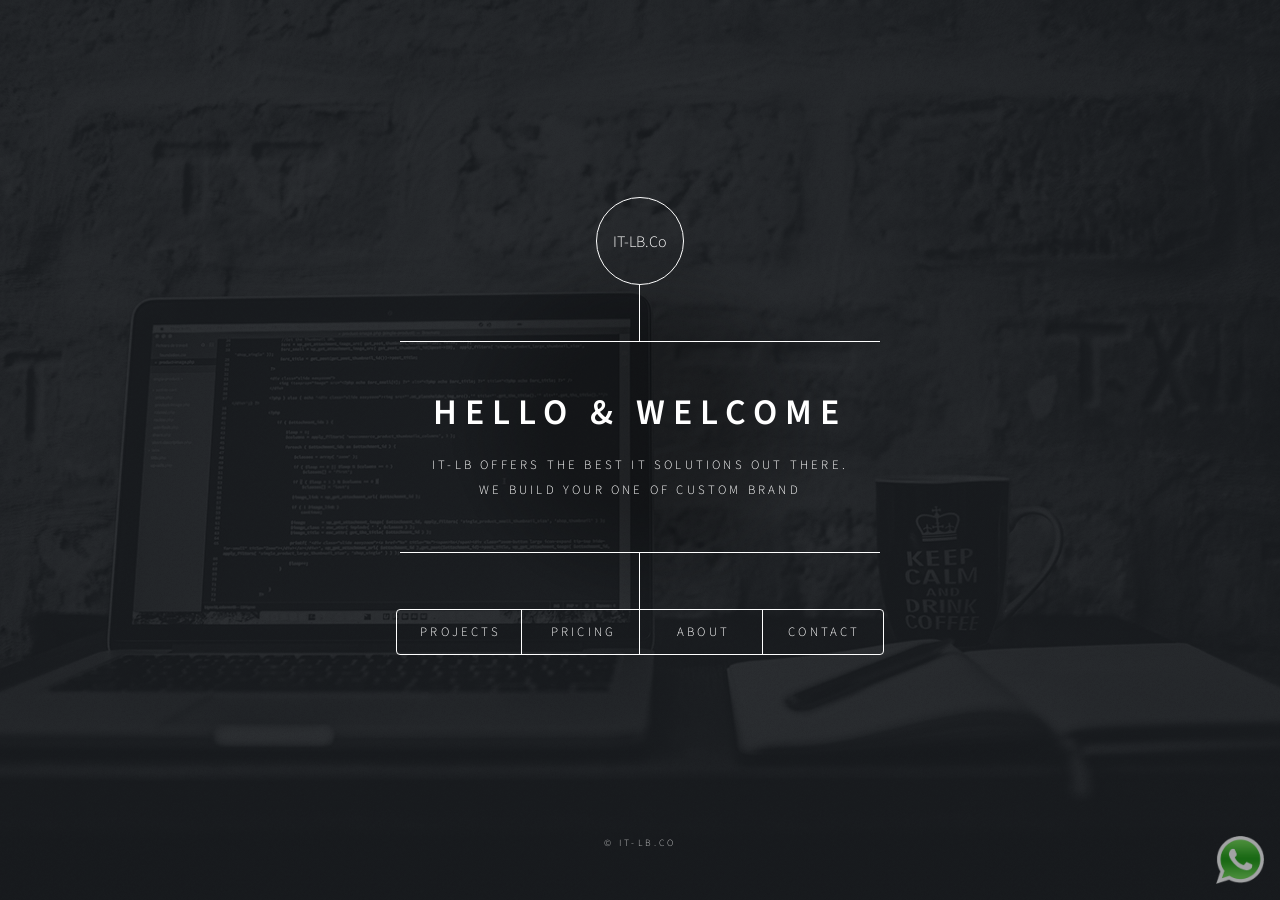
==== commit 4ad321dc: "home" ====
--- a/index.html
+++ b/index.html
@@ -32,7 +32,8 @@
           <div class="inner">
             <h1>Hello &amp Welcome</h1>
             <p>
-              It-Lb Offers The Best IT Solutions Out There.
+              It-Lb Offers The Best IT Solutions Out There.<br />
+              We Build Your One Of Custom Brand
             </p>
           </div>
         </div>
@@ -124,6 +125,7 @@
                 <h2>Basic</h2>
                 <h3>
                   - FREE Hosting Offer Save up to $150 Annually<br />
+                  - FREE SSL certificate Save Up To $60<br />
                   - Starting At $50 For Full Custom Site<br />
                   - Perfect For Small To Medium Businesses, Portfoilios &amp
                   Anyone Who Wants An Online Presence<br />
@@ -176,10 +178,8 @@
             <hr />
             <div class="work1">
               <p class="work11">
-                View Some Of Our Projects<button
-                  class="contact1"
-                  onclick="window.location.href='#work'"
-                >
+                View Some Of Our Projects
+                <button class="contact1" onclick="window.location.href='#work'">
                   Projects
                 </button>
               </p>
@@ -187,9 +187,10 @@
 
             <hr />
             <div class="work1">
-              <p class="work12">
-                Contact Us Here<button
-                  class="contact11"
+              <p class="work11">
+                You Can Contact Us Here
+                <button
+                  class="contact1"
                   onclick="window.location.href='#contact'"
                 >
                   Contact
--- a/assets/css/main.css
+++ b/assets/css/main.css
@@ -259,25 +259,8 @@
     max-width: 100%;
     align-items: inherit !important;
   }
-  #about .work1 .contact1 {
-    margin-left: 3pt !important;
-    max-width: 100%;
-    font-size: 8pt;
-    text-align: center !important;
-  }
-  #about .work1 .contact11 {
-    margin-left: 50pt !important;
-    max-width: 100%;
-    font-size: 8pt;
-    text-align: center !important;
-  }
+
   #about .work11 {
-    max-width: 100%;
-    font-size: 12pt;
-    text-align: center !important;
-  }
-  #about .work12 {
-    padding-left: 2pt !important;
     max-width: 100%;
     font-size: 12pt;
     text-align: center !important;
